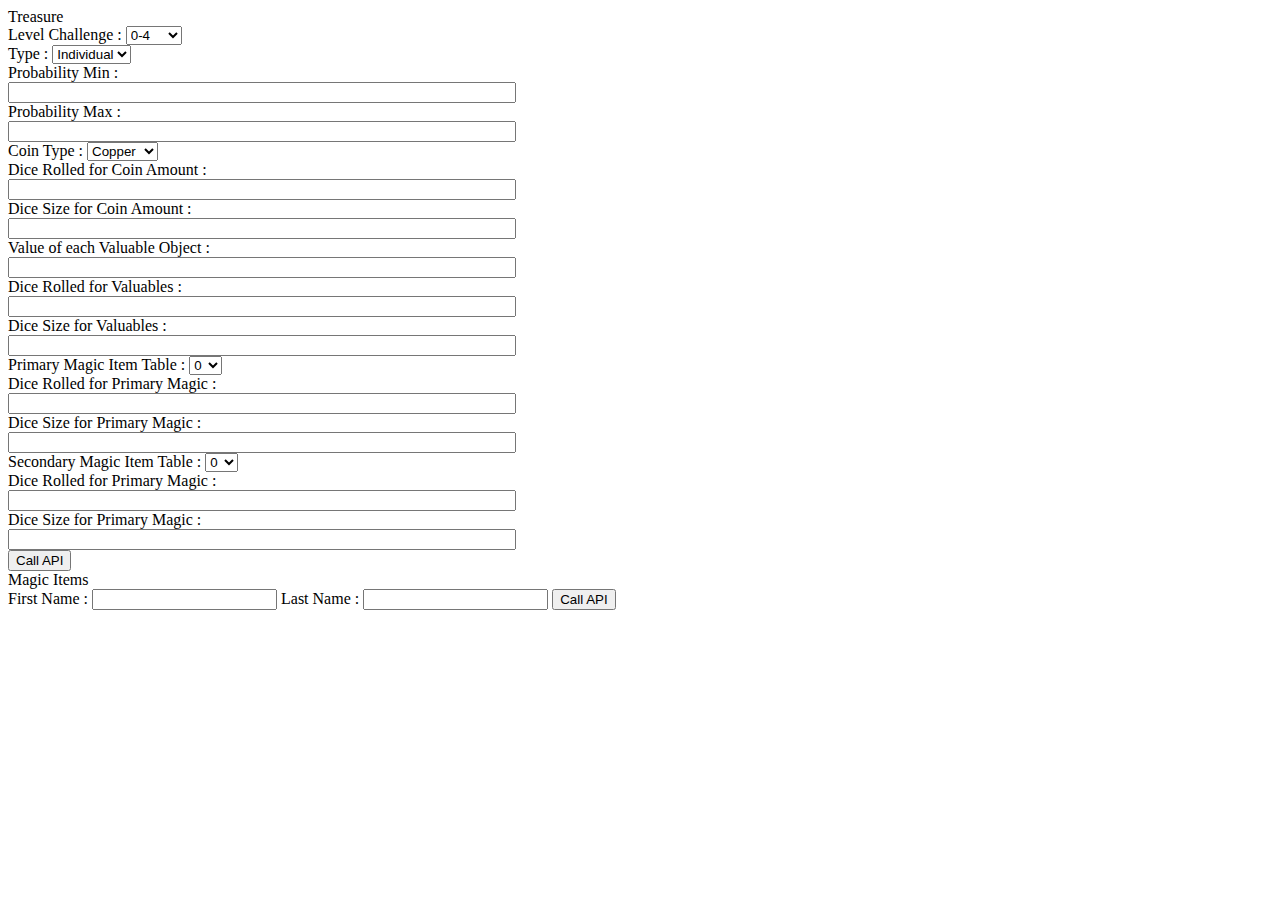
==== Loot/insert_loot.html @ 70f946a3 "adding additional pages, focusing on loot generator" ====
<!DOCTYPE html>
<html>
<head>
    <meta charset="UTF-8">
    <title>Dicey</title>
    <!-- Add some CSS to change client UI -->
    <link href="https://cdn.jsdelivr.net/npm/bootstrap@5.1.0/dist/css/bootstrap.min.css" rel="stylesheet" integrity="sha384-KyZXEAg3QhqLMpG8r+8fhAXLRk2vvoC2f3B09zVXn8CA5QIVfZOJ3BCsw2P0p/We" crossorigin="anonymous">
    <link rel="stylesheet" href="../dicey.css">
    <style>
    .container {
        width: 500px;
        clear: both;
        }

    .container input {
        width: 100%;
        clear: both;
        }
    </style>
    <script>
        var insertTreasureTableValue = async (challenge, treasure_type,)=>{
            // instantiate a headers object
            var myHeaders = new Headers();
            // add content type header to object
            myHeaders.append("Content-Type", "application/json");
            // using built in JSON utility package turn object to string and store in a variable
            var raw = JSON.stringify({"min_val":min_val,"max_val":max_val});
            // create a JSON object with parameters for API call and store in a variable
            var requestOptions = {
                method: 'POST',
                headers: myHeaders,
                body: raw,
                redirect: 'follow'
            };
            console.log(requestOptions);
            
            var dice_response;
            
            // make API call with parameters and use promises to get response
            const response = await fetch("https://v0uoqfrac7.execute-api.us-east-1.amazonaws.com/dev", requestOptions)
            .then(res => res.json())
            .then(data => dice_response = data)
            .then(() => console.log(dice_response))
            .catch(error => console.log('error', error));
            //const dicey = await response.json();
            //console.log(dice_response);
            //console.log(dice_response['body']);
            
            let str = document.getElementById("dice1").innerHTML; 
            console.log(str);
            console.log(response);
            console.log(dice_response);
            document.getElementById("dice1").innerHTML = str.replace(str, dice_response["body"]);
        }
    </script>
</head>
<body>
    <h>Treasure</h>
    <div class="container">
    <form>
        <div class="mb-3">
        <label for="challenge" class="form-lable">Level Challenge :</label>
        <select id="challenge" name="challenge">
            <option value="0-4">0-4</option>
            <option value="5-10">5-10</option>
            <option value="11-16">11-16</option>
            <option value="17+">17+</option>
        </select><br>
        <label for="treasure_type" class="form-lable">Type :</label>
        <select id="treasure_type" name="treasure_type">
            <option value="individual">Individual</option>
            <option value="hoard">Hoard</option>
        </select><br>
        <label class="form-lable">Probability Min :</label>
        <input type="number" id="probability_min_val"><br>
        <label class="form-lable">Probability Max :</label>
        <input type="number" id="probability_max_val"><br>
        
        <label for="coin_type" class="form-lable">Coin Type :</label>
        <select id="coin_type" name="coin_type">
            <option value="cp">Copper</option>
            <option value="sp">Silver</option>
            <option value="gp">Gold</option>
            <option value="pp">Platnum</option>
        </select><br>
        
        <label class="form-lable">Dice Rolled for Coin Amount :</label>
        <input type="number" id="coin_dice_number"><br>
        
        <label class="form-lable">Dice Size for Coin Amount :</label>
        <input type="number" id="coin_dice_size"><br>
        
        <label class="form-lable">Value of each Valuable Object :</label>
        <input type="number" id="valuable_value"><br>
        
        <label class="form-lable">Dice Rolled for Valuables :</label>
        <input type="number" id="valuables_dice_number"><br>
        
        <label class="form-lable">Dice Size for Valuables :</label>
        <input type="number" id="valuables_dice_size"><br>
        
        <label for="primary_magic" class="form-lable">Primary Magic Item Table :</label>
        <select id="primary_magic" name="primary_magic">
            <option value="0">0</option>
            <option value="A">A</option>
            <option value="B">B</option>
            <option value="C">C</option>
            <option value="D">D</option>
            <option value="E">E</option>
            <option value="F">F</option>
            <option value="G">G</option>
            <option value="H">H</option>
            <option value="I">I</option>
        </select><br>
        
        <label class="form-lable">Dice Rolled for Primary Magic : </label>
        <input type="number" id="primary_magic_dice_number"><br>
        
        <label class="form-lable">Dice Size for Primary Magic :</label>
        <input type="number" id="primary_magic_dice_size"><br>
        
        <label for="secondary_magic" class="form-lable">Secondary Magic Item Table :</label>
        <select id="secondary_magic" name="secondary_magic">
            <option value="0">0</option>
            <option value="A">A</option>
            <option value="B">B</option>
            <option value="C">C</option>
            <option value="D">D</option>
            <option value="E">E</option>
            <option value="F">F</option>
            <option value="G">G</option>
            <option value="H">H</option>
            <option value="I">I</option>
        </select><br>
        
        <label class="form-lable">Dice Rolled for Primary Magic : </label>
        <input type="number" id="secondary_magic_dice_number"><br>
        
        <label class="form-lable">Dice Size for Primary Magic :</label>
        <input type="number" id="secondary_magic_dice_size"><br>
        </div>

        <!-- set button onClick method to call function we defined passing input values as parameters -->
        <button type="button" onclick="callAPI(document.getElementById('fName').value,document.getElementById('lName').value)">Call API</button>
    </form>
    </div>
    
    
    <h>Magic Items</h>
    <form>
        <label>First Name :</label>
        <input type="text" id="fName">
        <label>Last Name :</label>
        <input type="text" id="lName">
        <!-- set button onClick method to call function we defined passing input values as parameters -->
        <button type="button" onclick="callAPI(document.getElementById('fName').value,document.getElementById('lName').value)">Call API</button>
    </form>
    <script src="https://cdn.jsdelivr.net/npm/bootstrap@5.1.0/dist/js/bootstrap.bundle.min.js" integrity="sha384-U1DAWAznBHeqEIlVSCgzq+c9gqGAJn5c/t99JyeKa9xxaYpSvHU5awsuZVVFIhvj" crossorigin="anonymous"></script>
</body>
</html>
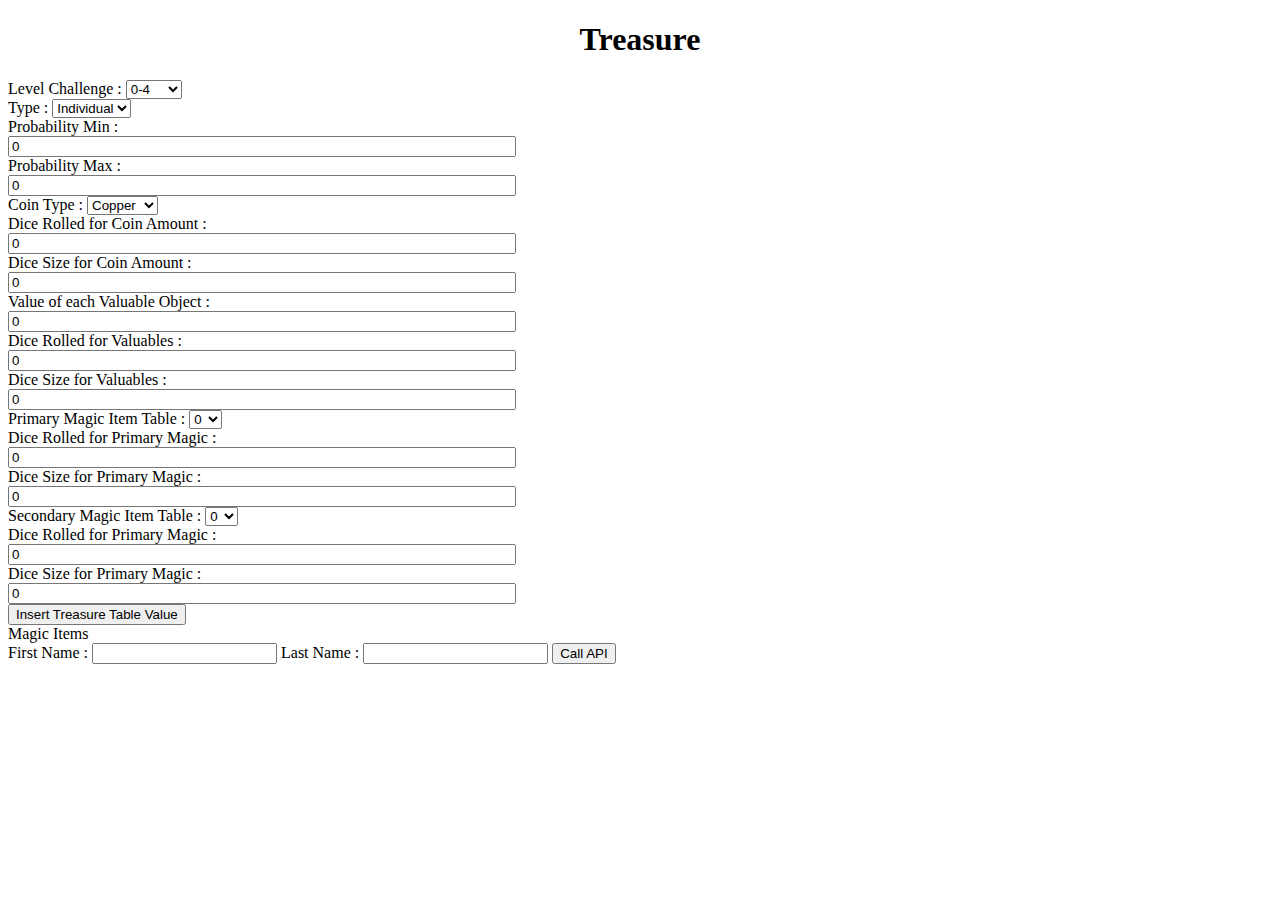
==== commit 94ada0a8: "functional lambda, gateway, and dynamodb. need to refine amplify navigation and add get to retrieve " ====
--- a/Loot/insert_loot.html
+++ b/Loot/insert_loot.html
@@ -18,13 +18,20 @@
         }
     </style>
     <script>
-        var insertTreasureTableValue = async (challenge, treasure_type,)=>{
+        var insertTreasureTableValue = async (challenge, treasure_type, probability_min_val, probability_max_val, coin_type,
+                                             coin_dice_number, coin_dice_size, valuable_value, valuables_dice_number,
+                                             valuables_dice_size, primary_magic, primary_magic_dice_number, primary_magic_dice_size,
+                                             secondary_magic, secondary_magic_dice_number, secondary_magic_dice_size)=>{
             // instantiate a headers object
             var myHeaders = new Headers();
             // add content type header to object
             myHeaders.append("Content-Type", "application/json");
             // using built in JSON utility package turn object to string and store in a variable
-            var raw = JSON.stringify({"min_val":min_val,"max_val":max_val});
+            var raw = JSON.stringify({"challenge": challenge, "treasure_type": treasure_type, "probability_min_val": probability_min_val, "probability_max_val":probability_max_val, 
+                                      "coin_type": coin_type, "coin_dice_number":coin_dice_number, "coin_dice_size":coin_dice_size, "valuable_value":valuable_value, 
+                                      "valuables_dice_number":valuables_dice_number, "valuables_dice_size":valuables_dice_size, "primary_magic":primary_magic, 
+                                      "primary_magic_dice_number":primary_magic_dice_number, "primary_magic_dice_size":primary_magic_dice_size, "secondary_magic":secondary_magic, 
+                                      "secondary_magic_dice_number":secondary_magic_dice_number, "secondary_magic_dice_size":secondary_magic_dice_size});
             // create a JSON object with parameters for API call and store in a variable
             var requestOptions = {
                 method: 'POST',
@@ -37,7 +44,7 @@
             var dice_response;
             
             // make API call with parameters and use promises to get response
-            const response = await fetch("https://v0uoqfrac7.execute-api.us-east-1.amazonaws.com/dev", requestOptions)
+            const response = await fetch("https://bmv6vzzbuk.execute-api.us-east-1.amazonaws.com/dev", requestOptions)
             .then(res => res.json())
             .then(data => dice_response = data)
             .then(() => console.log(dice_response))
@@ -46,16 +53,17 @@
             //console.log(dice_response);
             //console.log(dice_response['body']);
             
-            let str = document.getElementById("dice1").innerHTML; 
+            let str = document.getElementById("challenge").innerHTML; 
             console.log(str);
             console.log(response);
             console.log(dice_response);
-            document.getElementById("dice1").innerHTML = str.replace(str, dice_response["body"]);
+            document.getElementById("challenge").innerHTML = str.replace(str, dice_response["body"]);
+			alert(str);
         }
     </script>
 </head>
 <body>
-    <h>Treasure</h>
+    <h1 class="centered_header">Treasure</h1>
     <div class="container">
     <form>
         <div class="mb-3">
@@ -66,15 +74,18 @@
             <option value="11-16">11-16</option>
             <option value="17+">17+</option>
         </select><br>
+            
         <label for="treasure_type" class="form-lable">Type :</label>
         <select id="treasure_type" name="treasure_type">
             <option value="individual">Individual</option>
             <option value="hoard">Hoard</option>
         </select><br>
+            
         <label class="form-lable">Probability Min :</label>
-        <input type="number" id="probability_min_val"><br>
+        <input type="number" id="probability_min_val" value=0 min=0><br>
+            
         <label class="form-lable">Probability Max :</label>
-        <input type="number" id="probability_max_val"><br>
+        <input type="number" id="probability_max_val" value=0 min=0><br>
         
         <label for="coin_type" class="form-lable">Coin Type :</label>
         <select id="coin_type" name="coin_type">
@@ -85,19 +96,19 @@
         </select><br>
         
         <label class="form-lable">Dice Rolled for Coin Amount :</label>
-        <input type="number" id="coin_dice_number"><br>
+        <input type="number" id="coin_dice_number" value=0 min=0><br>
         
         <label class="form-lable">Dice Size for Coin Amount :</label>
-        <input type="number" id="coin_dice_size"><br>
+        <input type="number" id="coin_dice_size" value=0 min=0><br>
         
         <label class="form-lable">Value of each Valuable Object :</label>
-        <input type="number" id="valuable_value"><br>
+        <input type="number" id="valuable_value" value=0 min=0><br>
         
         <label class="form-lable">Dice Rolled for Valuables :</label>
-        <input type="number" id="valuables_dice_number"><br>
+        <input type="number" id="valuables_dice_number" value=0 min=0><br>
         
         <label class="form-lable">Dice Size for Valuables :</label>
-        <input type="number" id="valuables_dice_size"><br>
+        <input type="number" id="valuables_dice_size" value=0 min=0><br>
         
         <label for="primary_magic" class="form-lable">Primary Magic Item Table :</label>
         <select id="primary_magic" name="primary_magic">
@@ -114,10 +125,10 @@
         </select><br>
         
         <label class="form-lable">Dice Rolled for Primary Magic : </label>
-        <input type="number" id="primary_magic_dice_number"><br>
+        <input type="number" id="primary_magic_dice_number" value=0 min=0><br>
         
         <label class="form-lable">Dice Size for Primary Magic :</label>
-        <input type="number" id="primary_magic_dice_size"><br>
+        <input type="number" id="primary_magic_dice_size" value=0 min=0><br>
         
         <label for="secondary_magic" class="form-lable">Secondary Magic Item Table :</label>
         <select id="secondary_magic" name="secondary_magic">
@@ -134,14 +145,30 @@
         </select><br>
         
         <label class="form-lable">Dice Rolled for Primary Magic : </label>
-        <input type="number" id="secondary_magic_dice_number"><br>
+        <input type="number" id="secondary_magic_dice_number" value=0 min=0><br>
         
         <label class="form-lable">Dice Size for Primary Magic :</label>
-        <input type="number" id="secondary_magic_dice_size"><br>
+        <input type="number" id="secondary_magic_dice_size" value=0 min=0><br>
         </div>
 
         <!-- set button onClick method to call function we defined passing input values as parameters -->
-        <button type="button" onclick="callAPI(document.getElementById('fName').value,document.getElementById('lName').value)">Call API</button>
+		<button type="button" onclick="insertTreasureTableValue(document.getElementById('challenge').value, 
+																document.getElementById('treasure_type').value,
+																document.getElementById('probability_min_val').value,
+																document.getElementById('probability_max_val').value,
+																document.getElementById('coin_type').value,
+																document.getElementById('coin_dice_number').value,
+																document.getElementById('coin_dice_size').value,
+																document.getElementById('valuable_value').value,
+																document.getElementById('valuables_dice_number').value,
+																document.getElementById('valuables_dice_size').value,
+																document.getElementById('primary_magic').value,
+																document.getElementById('primary_magic_dice_number').value,
+																document.getElementById('primary_magic_dice_size').value,
+																document.getElementById('secondary_magic').value,
+																document.getElementById('secondary_magic_dice_number').value,
+																document.getElementById('secondary_magic_dice_size').value)"
+																>Insert Treasure Table Value</button>
     </form>
     </div>
     
--- a/dicey.css
+++ b/dicey.css
@@ -0,0 +1,3 @@
+.centered_header {
+	text-align:center
+}